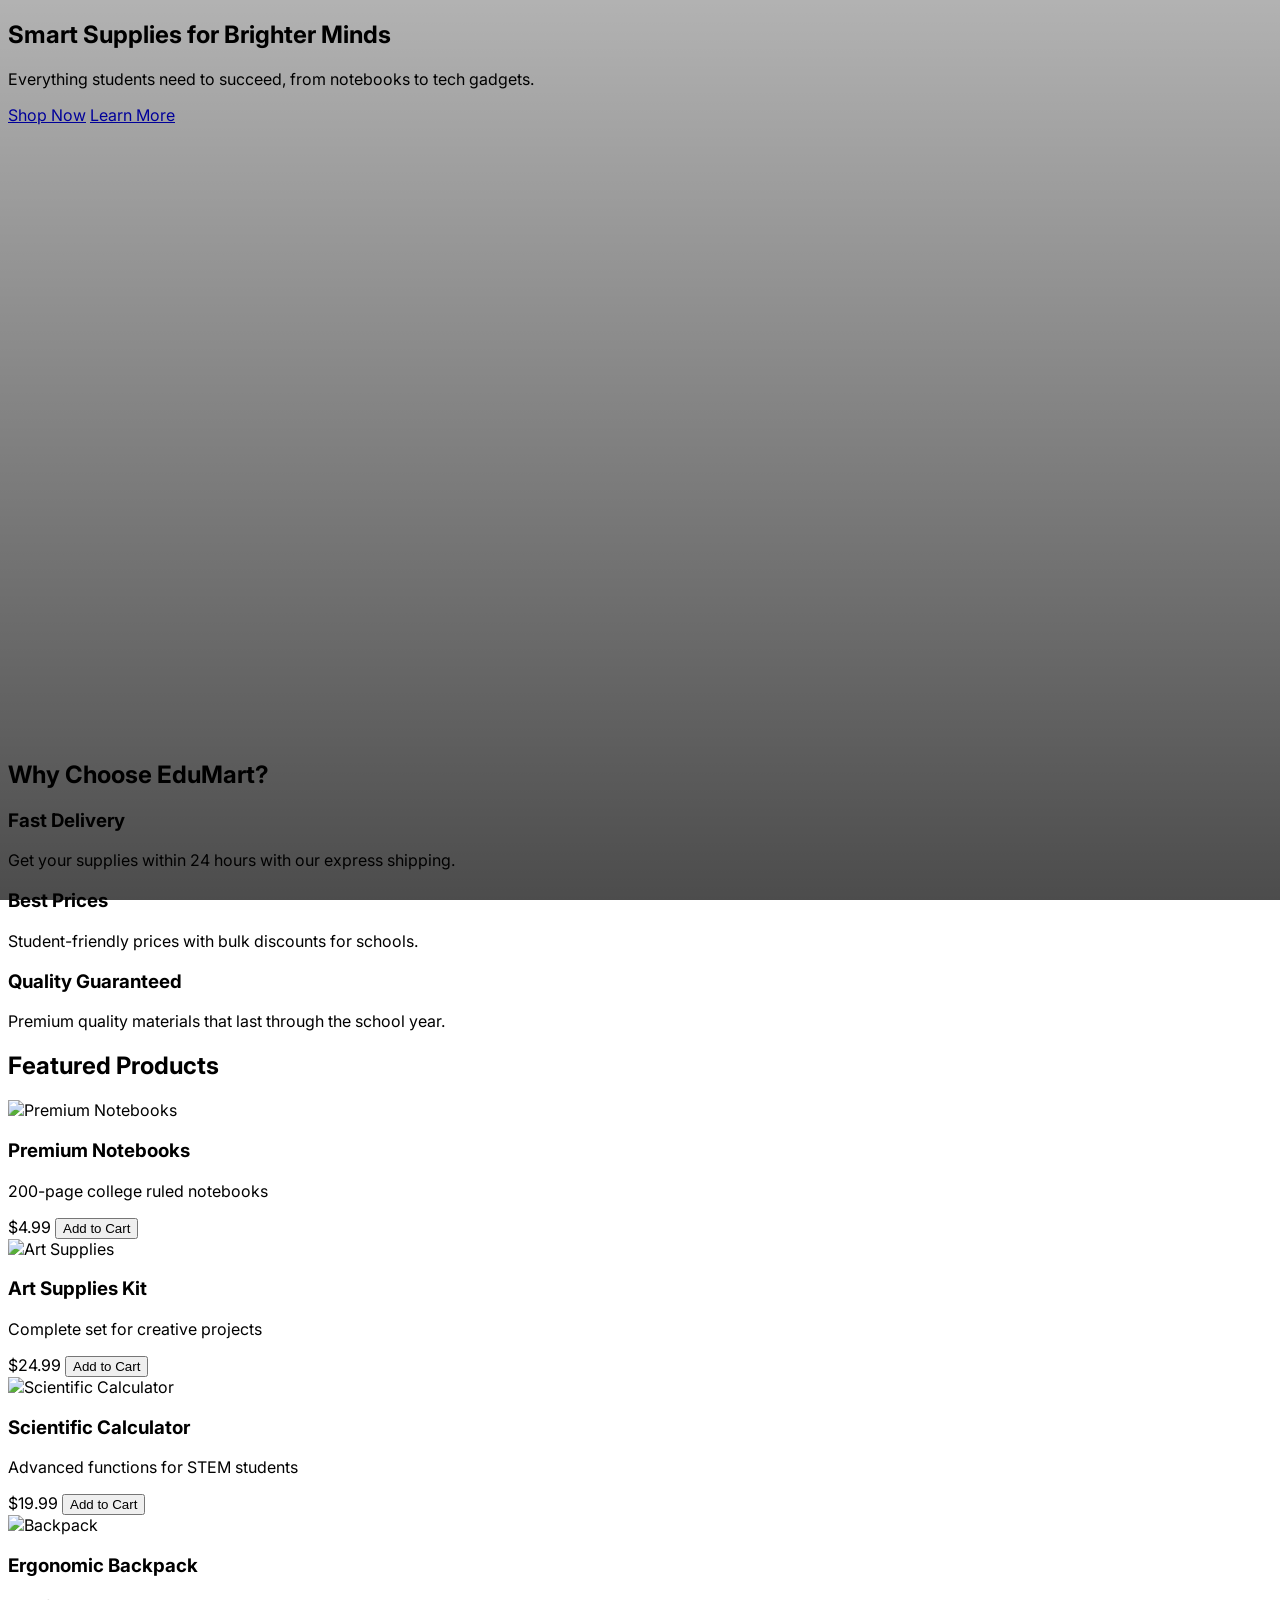
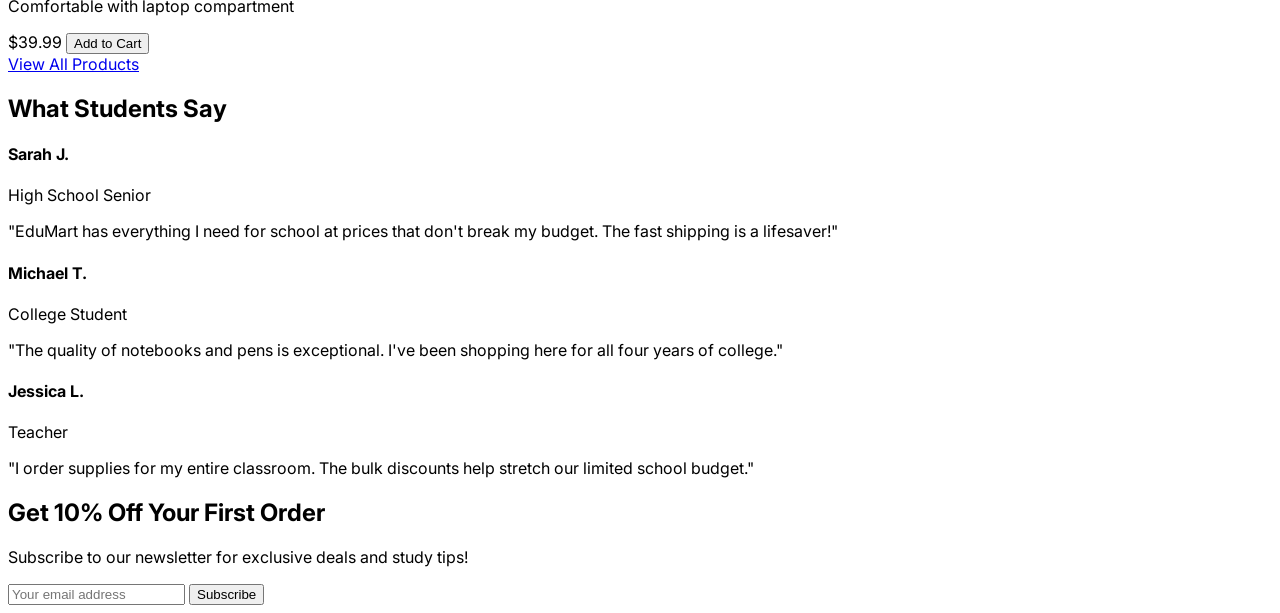
==== index.html @ 8267fc8c "Add files via upload" ====
<!DOCTYPE html>
<html lang="en">
<head>
    <meta charset="UTF-8">
    <meta name="viewport" content="width=device-width, initial-scale=1.0">
    <title>EduMart - School Supplies Superstore</title>
    <link rel="stylesheet" href="style.css">
    <script src="https://cdn.tailwindcss.com"></script>
    <script src="https://cdn.jsdelivr.net/npm/feather-icons/dist/feather.min.js"></script>
    <script src="https://unpkg.com/feather-icons"></script>
    <script src="https://cdnjs.cloudflare.com/ajax/libs/three.js/r128/three.min.js"></script>
    <script src="https://cdn.jsdelivr.net/npm/vanta@latest/dist/vanta.net.min.js"></script>
    <style>
        .hero-section { height: 80vh; }
    </style>
</head>
<body class="bg-gray-50">
    <custom-navbar></custom-navbar>
    
    <!-- Hero Section -->
    <section id="hero" class="hero-section relative flex items-center justify-center overflow-hidden">
        <div class="absolute inset-0 z-0" id="vanta-bg"></div>
        <div class="container mx-auto px-6 relative z-10 text-center">
            <h1 class="text-5xl md:text-7xl font-bold text-white mb-6">Smart Supplies for <span class="text-yellow-300">Brighter Minds</span></h1>
            <p class="text-xl md:text-2xl text-white mb-8 max-w-3xl mx-auto">Everything students need to succeed, from notebooks to tech gadgets.</p>
            <div class="flex justify-center gap-4">
                <a href="#products" class="bg-yellow-500 hover:bg-yellow-600 text-white font-semibold px-8 py-3 rounded-full shadow-lg transition duration-300">Shop Now</a>
                <a href="#features" class="bg-white hover:bg-gray-100 text-gray-800 font-semibold px-8 py-3 rounded-full shadow-lg transition duration-300">Learn More</a>
            </div>
        </div>
    </section>

    <!-- Features Section -->
    <section id="features" class="py-20 bg-white">
        <div class="container mx-auto px-6">
            <h2 class="text-4xl font-bold text-center mb-16">Why Choose EduMart?</h2>
            <div class="grid grid-cols-1 md:grid-cols-3 gap-10">
                <div class="feature-card p-8 rounded-xl shadow-md hover:shadow-xl transition duration-300">
                    <i data-feather="truck" class="w-12 h-12 text-blue-500 mb-4"></i>
                    <h3 class="text-xl font-bold mb-2">Fast Delivery</h3>
                    <p class="text-gray-600">Get your supplies within 24 hours with our express shipping.</p>
                </div>
                <div class="feature-card p-8 rounded-xl shadow-md hover:shadow-xl transition duration-300">
                    <i data-feather="dollar-sign" class="w-12 h-12 text-green-500 mb-4"></i>
                    <h3 class="text-xl font-bold mb-2">Best Prices</h3>
                    <p class="text-gray-600">Student-friendly prices with bulk discounts for schools.</p>
                </div>
                <div class="feature-card p-8 rounded-xl shadow-md hover:shadow-xl transition duration-300">
                    <i data-feather="award" class="w-12 h-12 text-purple-500 mb-4"></i>
                    <h3 class="text-xl font-bold mb-2">Quality Guaranteed</h3>
                    <p class="text-gray-600">Premium quality materials that last through the school year.</p>
                </div>
            </div>
        </div>
    </section>

    <!-- Products Section -->
    <section id="products" class="py-20 bg-gray-50">
        <div class="container mx-auto px-6">
            <h2 class="text-4xl font-bold text-center mb-16">Featured Products</h2>
            <div class="grid grid-cols-1 sm:grid-cols-2 lg:grid-cols-4 gap-8">
                <!-- Product 1 -->
                <div class="product-card bg-white rounded-xl overflow-hidden shadow-md hover:shadow-xl transition duration-300">
                    <div class="h-48 bg-blue-100 flex items-center justify-center">
                        <img src="http://static.photos/education/640x360/1" alt="Premium Notebooks" class="h-full object-cover">
                    </div>
                    <div class="p-6">
                        <h3 class="text-xl font-bold mb-2">Premium Notebooks</h3>
                        <p class="text-gray-600 mb-4">200-page college ruled notebooks</p>
                        <div class="flex justify-between items-center">
                            <span class="text-xl font-bold text-blue-600">$4.99</span>
                            <button class="bg-blue-500 hover:bg-blue-600 text-white px-4 py-2 rounded-full transition duration-300">Add to Cart</button>
                        </div>
                    </div>
                </div>
                
                <!-- Product 2 -->
                <div class="product-card bg-white rounded-xl overflow-hidden shadow-md hover:shadow-xl transition duration-300">
                    <div class="h-48 bg-green-100 flex items-center justify-center">
                        <img src="http://static.photos/education/640x360/2" alt="Art Supplies" class="h-full object-cover">
                    </div>
                    <div class="p-6">
                        <h3 class="text-xl font-bold mb-2">Art Supplies Kit</h3>
                        <p class="text-gray-600 mb-4">Complete set for creative projects</p>
                        <div class="flex justify-between items-center">
                            <span class="text-xl font-bold text-green-600">$24.99</span>
                            <button class="bg-green-500 hover:bg-green-600 text-white px-4 py-2 rounded-full transition duration-300">Add to Cart</button>
                        </div>
                    </div>
                </div>
                
                <!-- Product 3 -->
                <div class="product-card bg-white rounded-xl overflow-hidden shadow-md hover:shadow-xl transition duration-300">
                    <div class="h-48 bg-yellow-100 flex items-center justify-center">
                        <img src="http://static.photos/technology/640x360/3" alt="Scientific Calculator" class="h-full object-cover">
                    </div>
                    <div class="p-6">
                        <h3 class="text-xl font-bold mb-2">Scientific Calculator</h3>
                        <p class="text-gray-600 mb-4">Advanced functions for STEM students</p>
                        <div class="flex justify-between items-center">
                            <span class="text-xl font-bold text-yellow-600">$19.99</span>
                            <button class="bg-yellow-500 hover:bg-yellow-600 text-white px-4 py-2 rounded-full transition duration-300">Add to Cart</button>
                        </div>
                    </div>
                </div>
                
                <!-- Product 4 -->
                <div class="product-card bg-white rounded-xl overflow-hidden shadow-md hover:shadow-xl transition duration-300">
                    <div class="h-48 bg-purple-100 flex items-center justify-center">
                        <img src="http://static.photos/education/640x360/4" alt="Backpack" class="h-full object-cover">
                    </div>
                    <div class="p-6">
                        <h3 class="text-xl font-bold mb-2">Ergonomic Backpack</h3>
                        <p class="text-gray-600 mb-4">Comfortable with laptop compartment</p>
                        <div class="flex justify-between items-center">
                            <span class="text-xl font-bold text-purple-600">$39.99</span>
                            <button class="bg-purple-500 hover:bg-purple-600 text-white px-4 py-2 rounded-full transition duration-300">Add to Cart</button>
                        </div>
                    </div>
                </div>
            </div>
            <div class="text-center mt-12">
                <a href="/products.html" class="inline-block bg-gray-800 hover:bg-black text-white font-semibold px-8 py-3 rounded-full shadow-lg transition duration-300">View All Products</a>
            </div>
        </div>
    </section>

    <!-- Testimonials -->
    <section class="py-20 bg-blue-600 text-white">
        <div class="container mx-auto px-6">
            <h2 class="text-4xl font-bold text-center mb-16">What Students Say</h2>
            <div class="grid grid-cols-1 md:grid-cols-3 gap-8">
                <div class="testimonial-card p-8 bg-blue-700 rounded-xl">
                    <div class="flex items-center mb-4">
                        <div class="w-12 h-12 rounded-full bg-blue-500 mr-4 flex items-center justify-center">
                            <i data-feather="user" class="text-white"></i>
                        </div>
                        <div>
                            <h4 class="font-bold">Sarah J.</h4>
                            <p class="text-blue-200">High School Senior</p>
                        </div>
                    </div>
                    <p>"EduMart has everything I need for school at prices that don't break my budget. The fast shipping is a lifesaver!"</p>
                </div>
                <div class="testimonial-card p-8 bg-blue-700 rounded-xl">
                    <div class="flex items-center mb-4">
                        <div class="w-12 h-12 rounded-full bg-blue-500 mr-4 flex items-center justify-center">
                            <i data-feather="user" class="text-white"></i>
                        </div>
                        <div>
                            <h4 class="font-bold">Michael T.</h4>
                            <p class="text-blue-200">College Student</p>
                        </div>
                    </div>
                    <p>"The quality of notebooks and pens is exceptional. I've been shopping here for all four years of college."</p>
                </div>
                <div class="testimonial-card p-8 bg-blue-700 rounded-xl">
                    <div class="flex items-center mb-4">
                        <div class="w-12 h-12 rounded-full bg-blue-500 mr-4 flex items-center justify-center">
                            <i data-feather="user" class="text-white"></i>
                        </div>
                        <div>
                            <h4 class="font-bold">Jessica L.</h4>
                            <p class="text-blue-200">Teacher</p>
                        </div>
                    </div>
                    <p>"I order supplies for my entire classroom. The bulk discounts help stretch our limited school budget."</p>
                </div>
            </div>
        </div>
    </section>

    <!-- Newsletter -->
    <section class="py-16 bg-gray-800 text-white">
        <div class="container mx-auto px-6 text-center">
            <h2 class="text-3xl font-bold mb-6">Get 10% Off Your First Order</h2>
            <p class="text-xl mb-8 max-w-2xl mx-auto">Subscribe to our newsletter for exclusive deals and study tips!</p>
            <form class="max-w-md mx-auto flex">
                <input type="email" placeholder="Your email address" class="flex-grow px-4 py-3 rounded-l-lg focus:outline-none text-gray-800">
                <button type="submit" class="bg-yellow-500 hover:bg-yellow-600 px-6 py-3 rounded-r-lg font-semibold transition duration-300">Subscribe</button>
            </form>
        </div>
    </section>

    <custom-footer></custom-footer>

    <script src="components/navbar.js"></script>
    <script src="components/footer.js"></script>
    <script src="script.js"></script>
    <script>
        feather.replace();
        VANTA.NET({
            el: "#vanta-bg",
            mouseControls: true,
            touchControls: true,
            gyroControls: false,
            minHeight: 200.00,
            minWidth: 200.00,
            scale: 1.00,
            scaleMobile: 1.00,
            color: 0x3b82f6,
            backgroundColor: 0x1e40af,
            points: 12.00,
            maxDistance: 24.00,
            spacing: 19.00
        });
    </script>
<script src="https://huggingface.co/deepsite/deepsite-badge.js"></script>
</body>
</html>
---- style.css ----
/* Shared styles across all pages */
@import url('https://fonts.googleapis.com/css2?family=Inter:wght@300;400;500;600;700&display=swap');

body {
    font-family: 'Inter', sans-serif;
    scroll-behavior: smooth;
}

/* Custom animations */
.feature-card:hover i {
    transform: translateY(-5px);
    transition: transform 0.3s ease;
}

.product-card:hover {
    transform: translateY(-5px);
    transition: transform 0.3s ease;
}

/* Hero section adjustments */
.hero-section::before {
    content: '';
    position: absolute;
    top: 0;
    left: 0;
    width: 100%;
    height: 100%;
    background: linear-gradient(to bottom, rgba(0,0,0,0.3) 0%, rgba(0,0,0,0.7) 100%);
    z-index: 1;
}
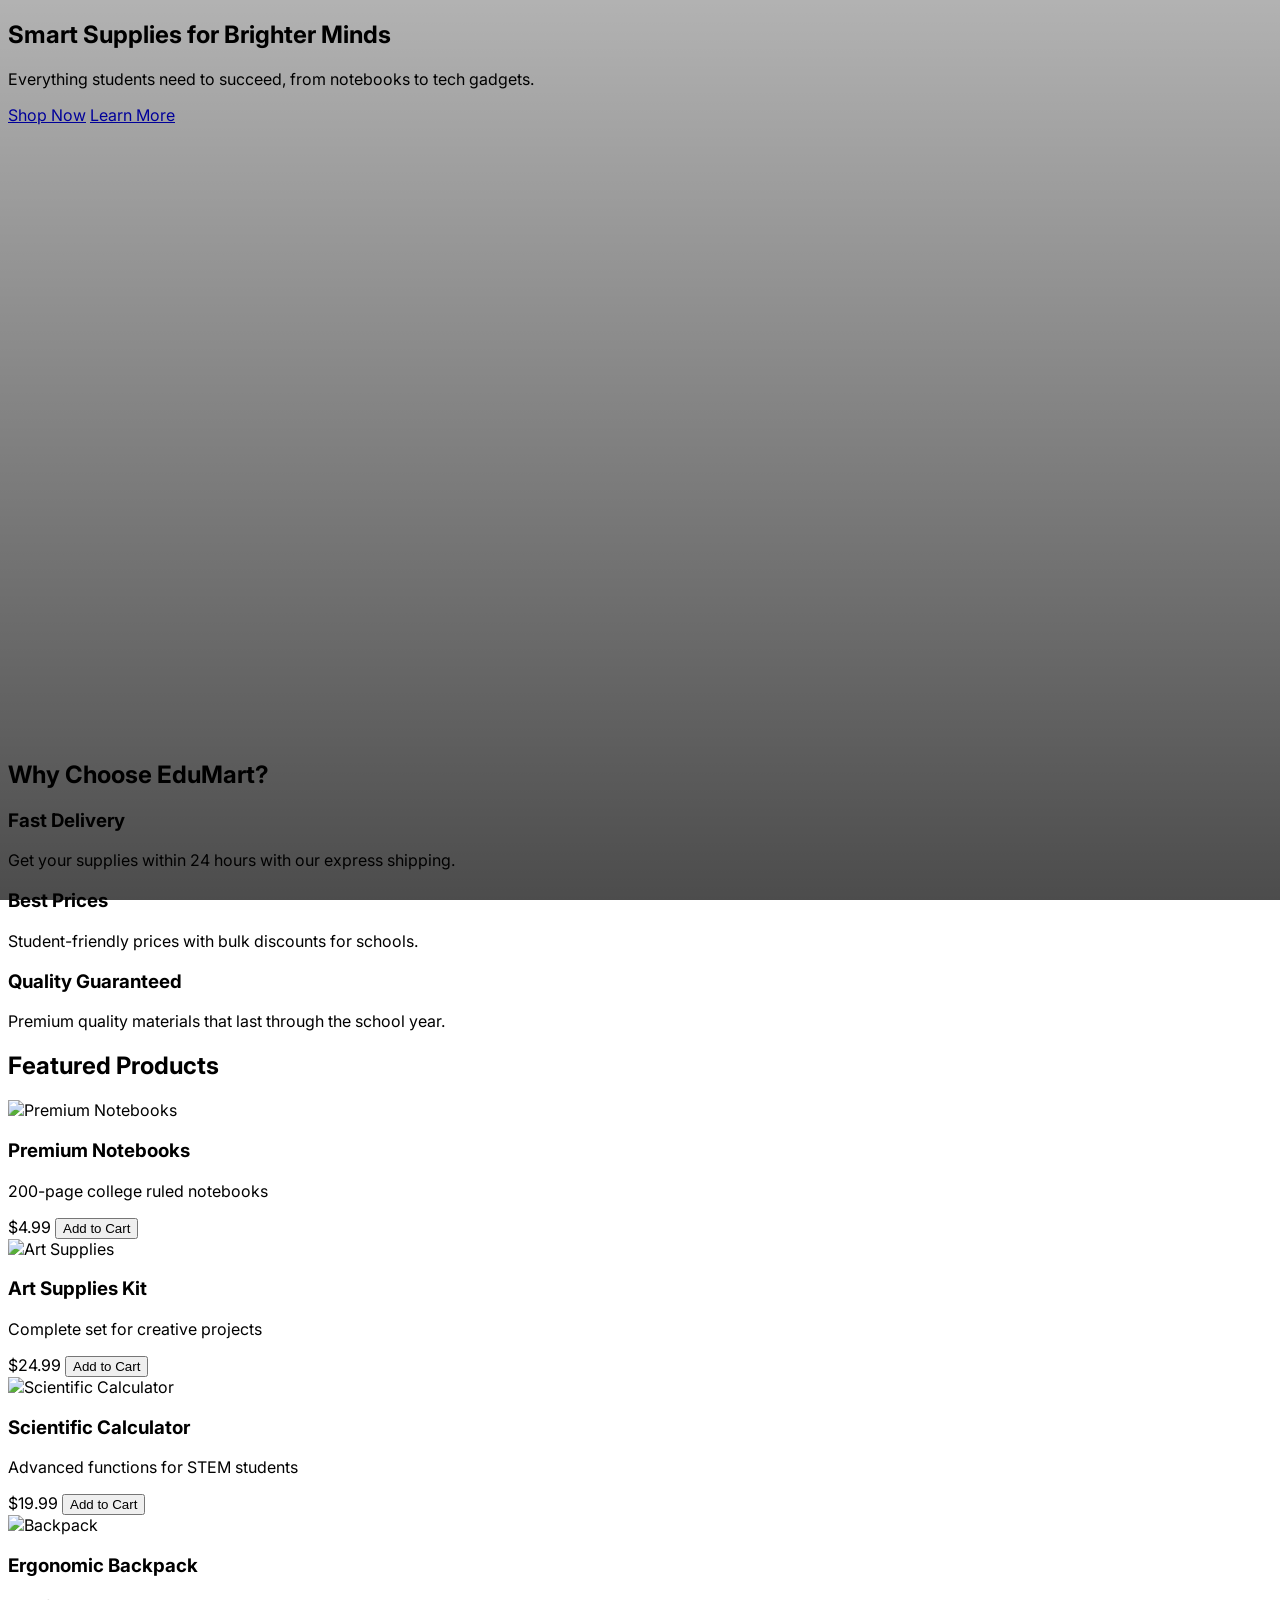
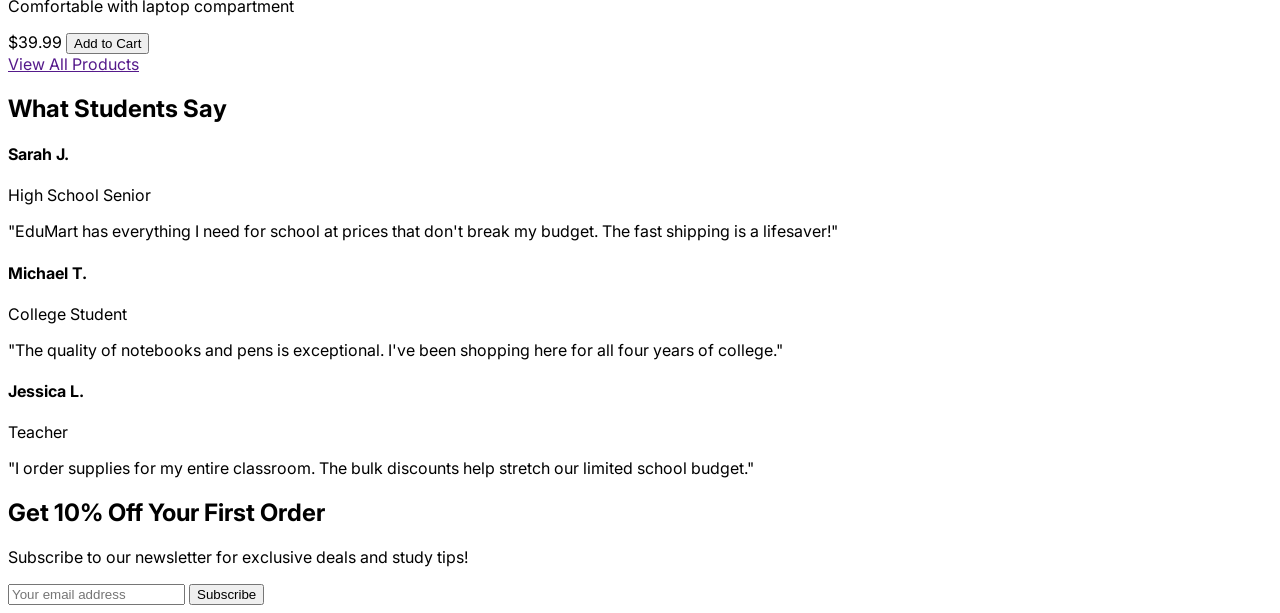
==== commit fc5ddafa: "Fix HTML encoding issues in index.html" ====
--- a/index.html
+++ b/index.html
@@ -120,7 +120,7 @@
                 </div>
             </div>
             <div class="text-center mt-12">
-                <a href="/products.html" class="inline-block bg-gray-800 hover:bg-black text-white font-semibold px-8 py-3 rounded-full shadow-lg transition duration-300">View All Products</a>
+                <a href="" class="inline-block bg-gray-800 hover:bg-black text-white font-semibold px-8 py-3 rounded-full shadow-lg transition duration-300">View All Products</a>
             </div>
         </div>
     </section>
@@ -207,4 +207,5 @@
     </script>
 <script src="https://huggingface.co/deepsite/deepsite-badge.js"></script>
 </body>
-</html>+
+</html>
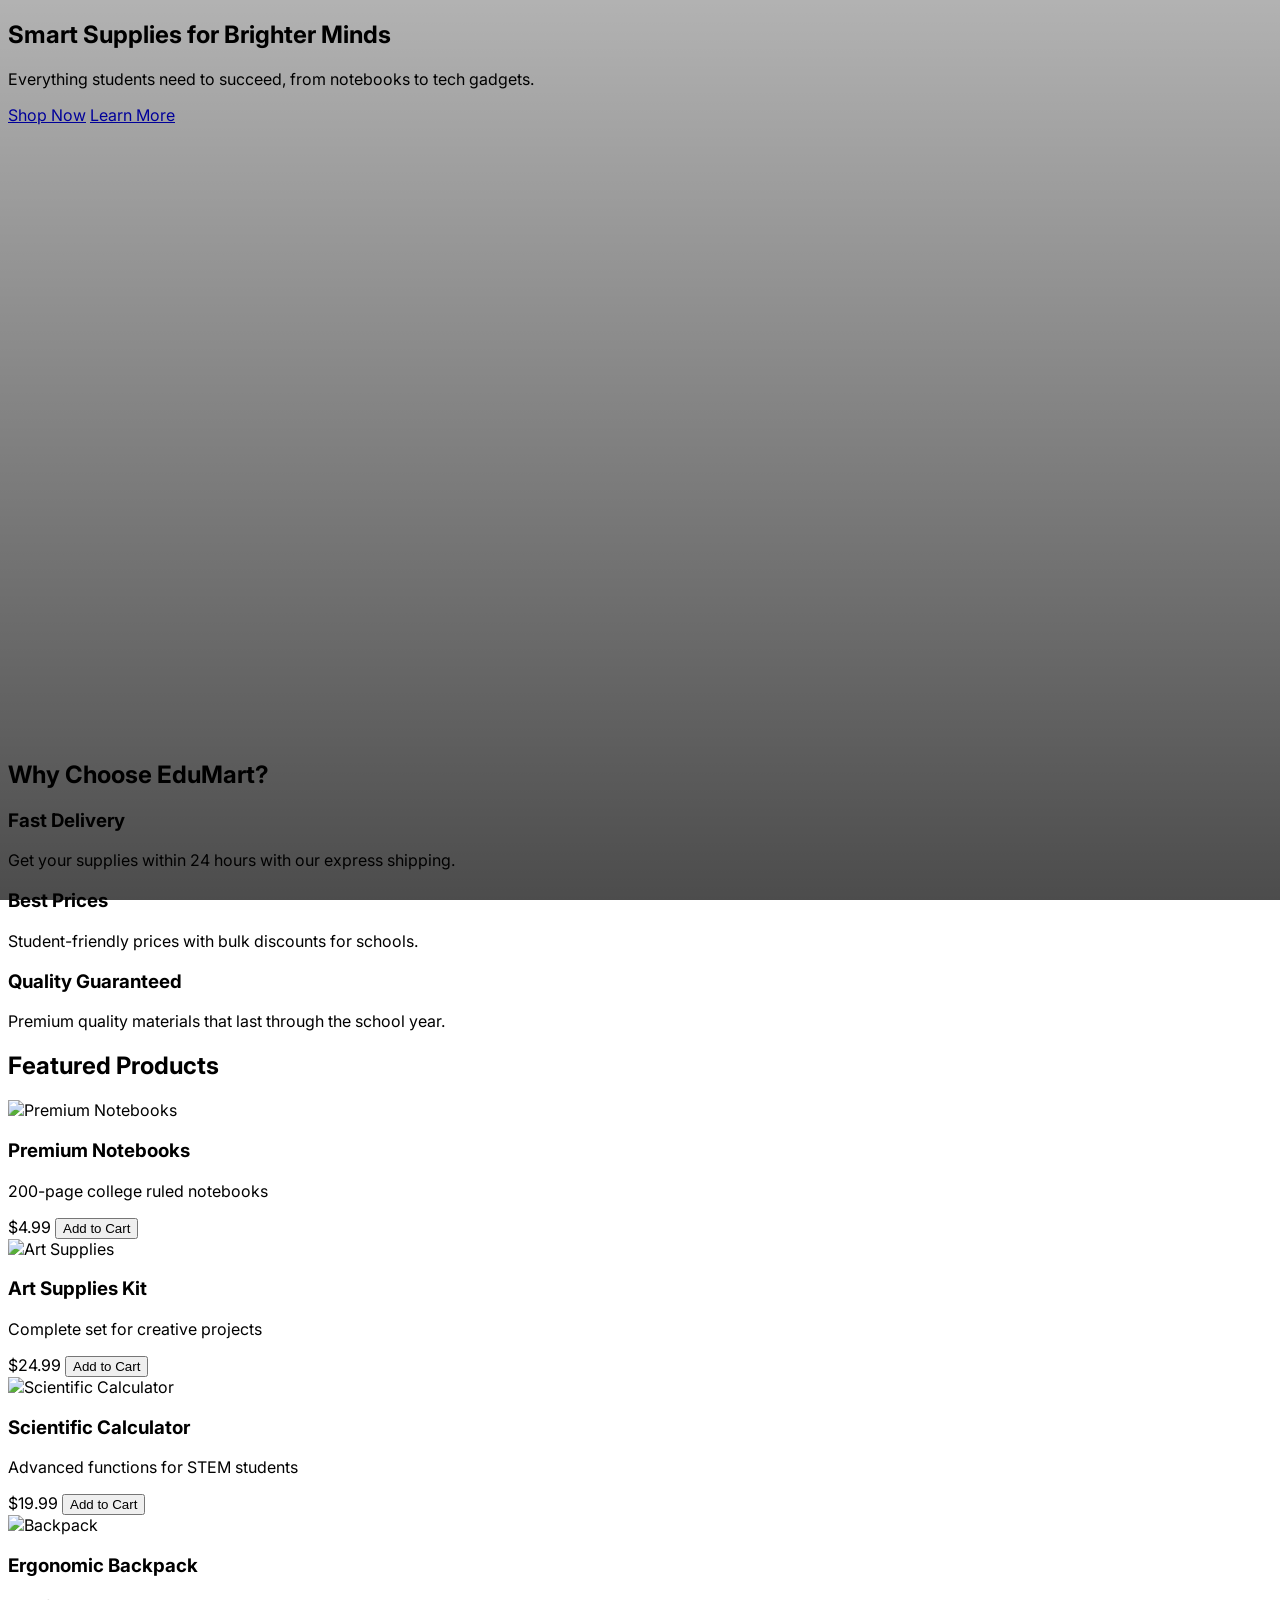
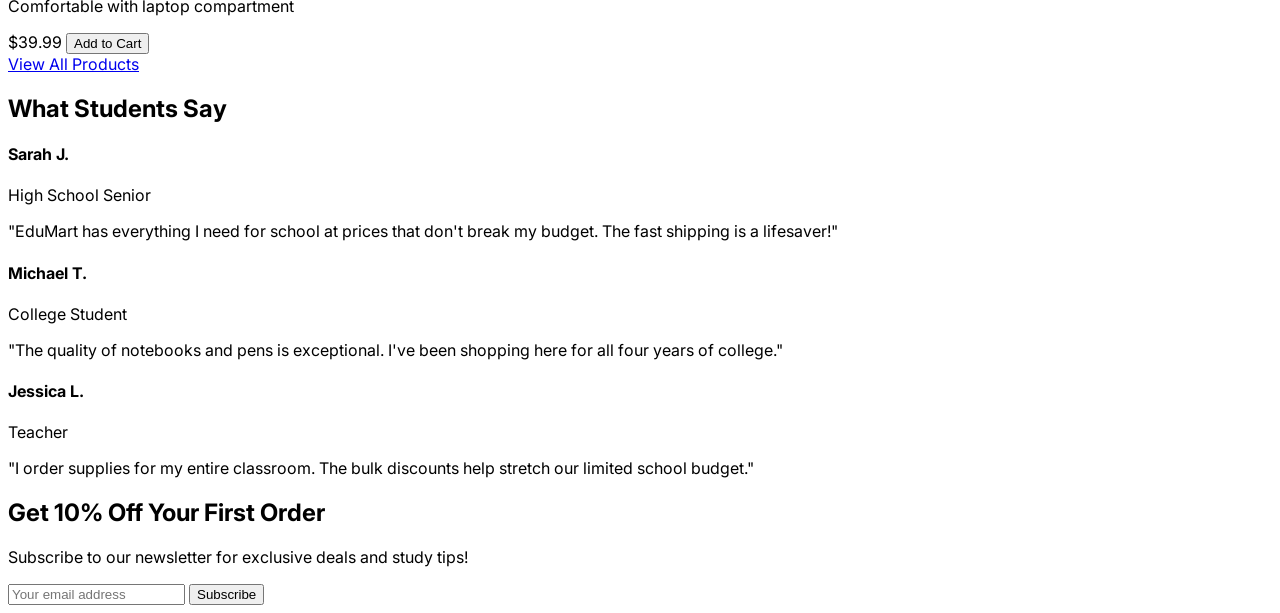
==== commit d33bbd0f: "Fix HTML encoding issues in index.html" ====
--- a/index.html
+++ b/index.html
@@ -120,7 +120,7 @@
                 </div>
             </div>
             <div class="text-center mt-12">
-                <a href="" class="inline-block bg-gray-800 hover:bg-black text-white font-semibold px-8 py-3 rounded-full shadow-lg transition duration-300">View All Products</a>
+                <a href="products.html" class="inline-block bg-gray-800 hover:bg-black text-white font-semibold px-8 py-3 rounded-full shadow-lg transition duration-300">View All Products</a>
             </div>
         </div>
     </section>
@@ -209,3 +209,4 @@
 </body>
 
 </html>
+
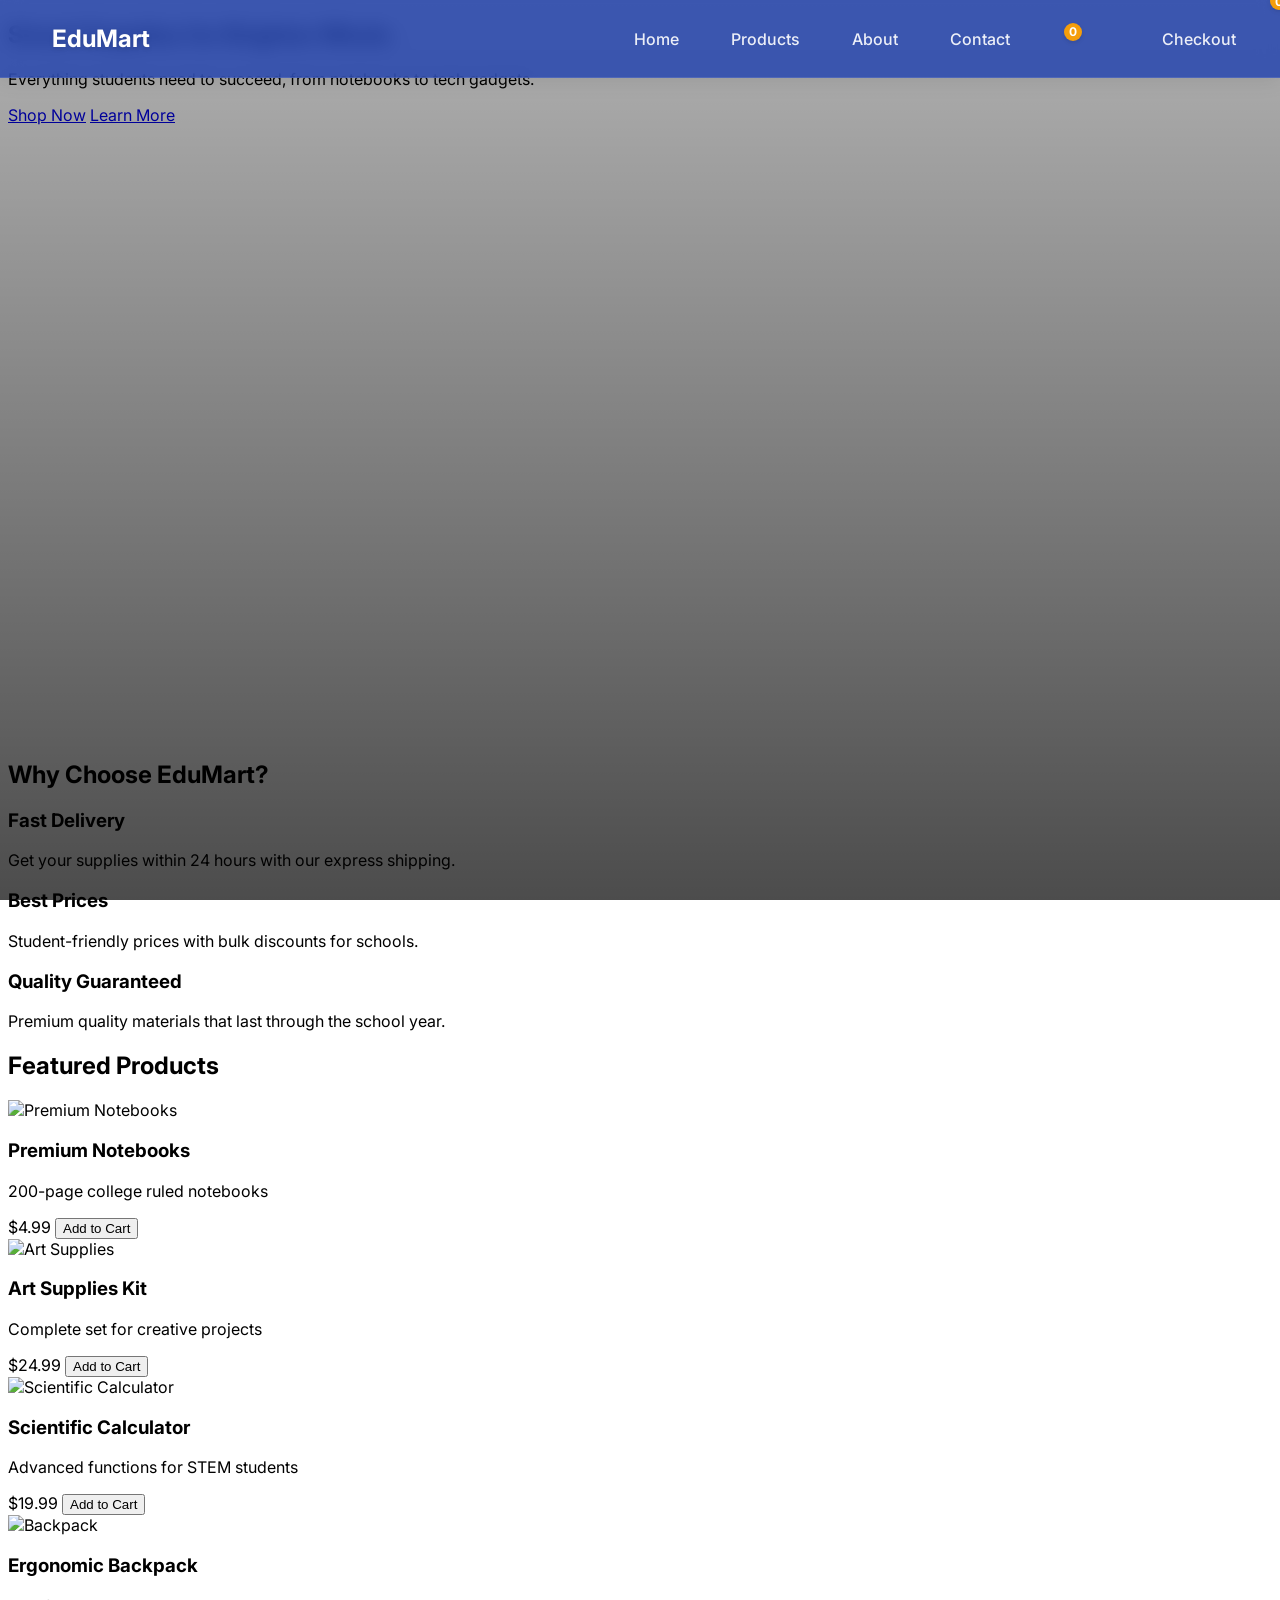
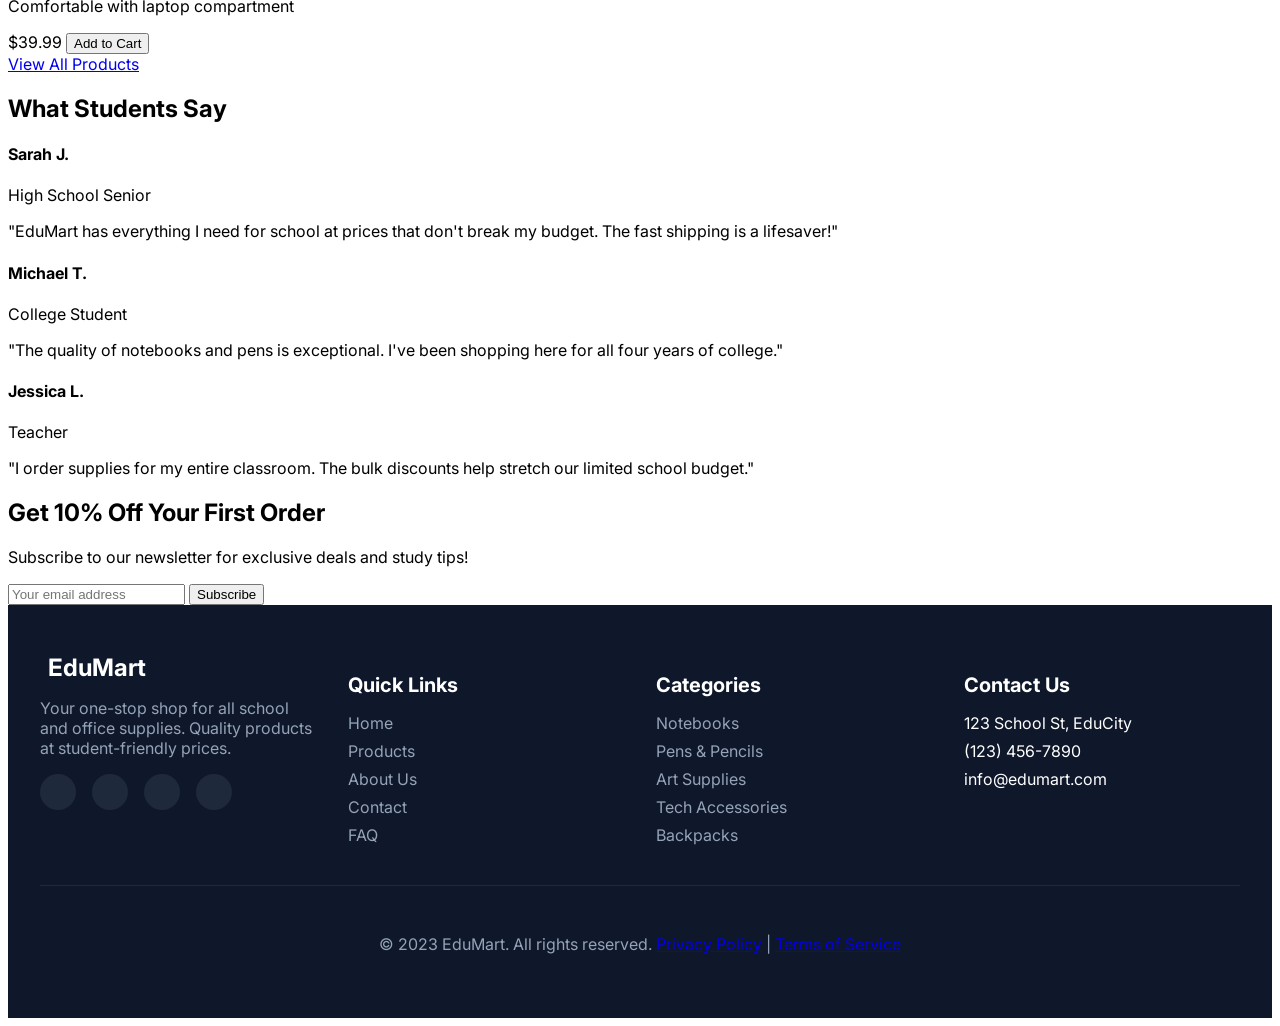
==== commit 854420f2: "Update index.html" ====
--- a/index.html
+++ b/index.html
@@ -184,8 +184,8 @@
 
     <custom-footer></custom-footer>
 
-    <script src="components/navbar.js"></script>
-    <script src="components/footer.js"></script>
+    <script src="navbar.js"></script>
+    <script src="footer.js"></script>
     <script src="script.js"></script>
     <script>
         feather.replace();
@@ -207,6 +207,5 @@
     </script>
 <script src="https://huggingface.co/deepsite/deepsite-badge.js"></script>
 </body>
-
 </html>
 
--- a/style.css
+++ b/style.css
@@ -27,4 +27,4 @@
     height: 100%;
     background: linear-gradient(to bottom, rgba(0,0,0,0.3) 0%, rgba(0,0,0,0.7) 100%);
     z-index: 1;
-}+}
